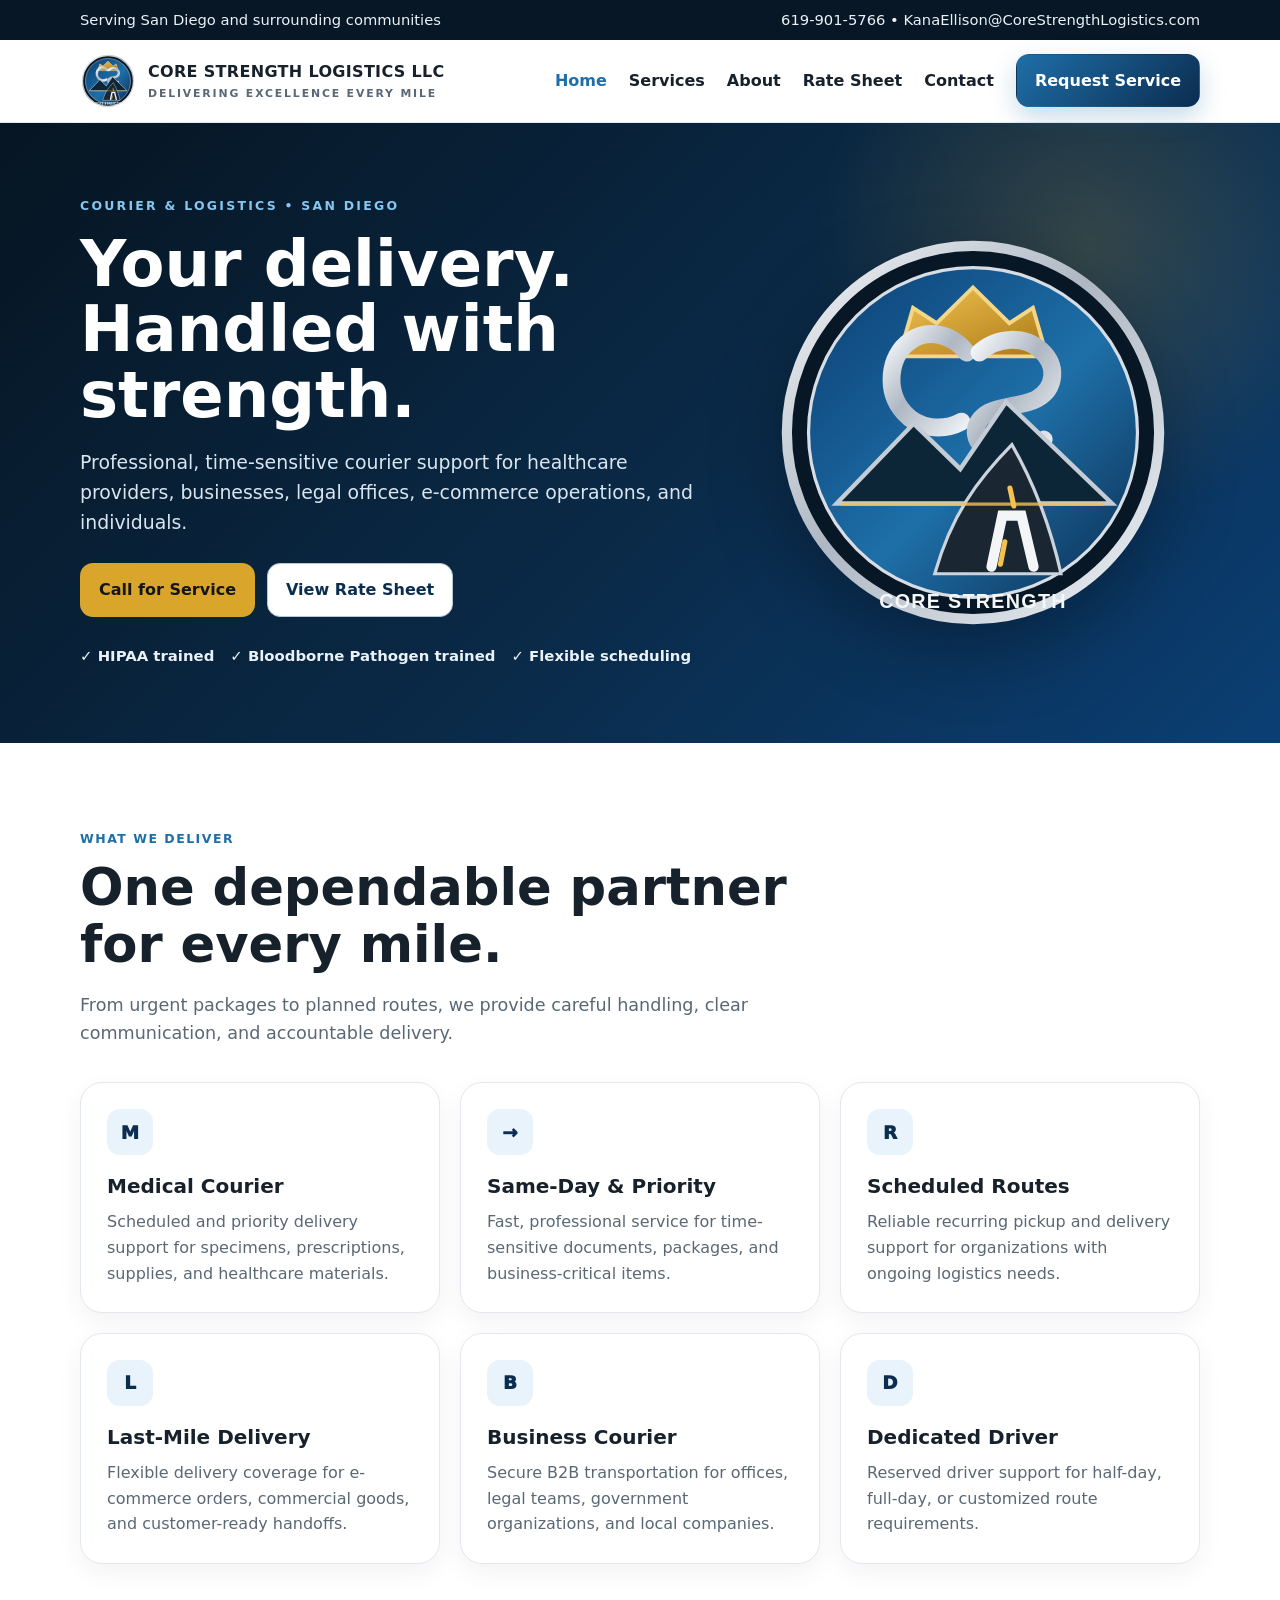
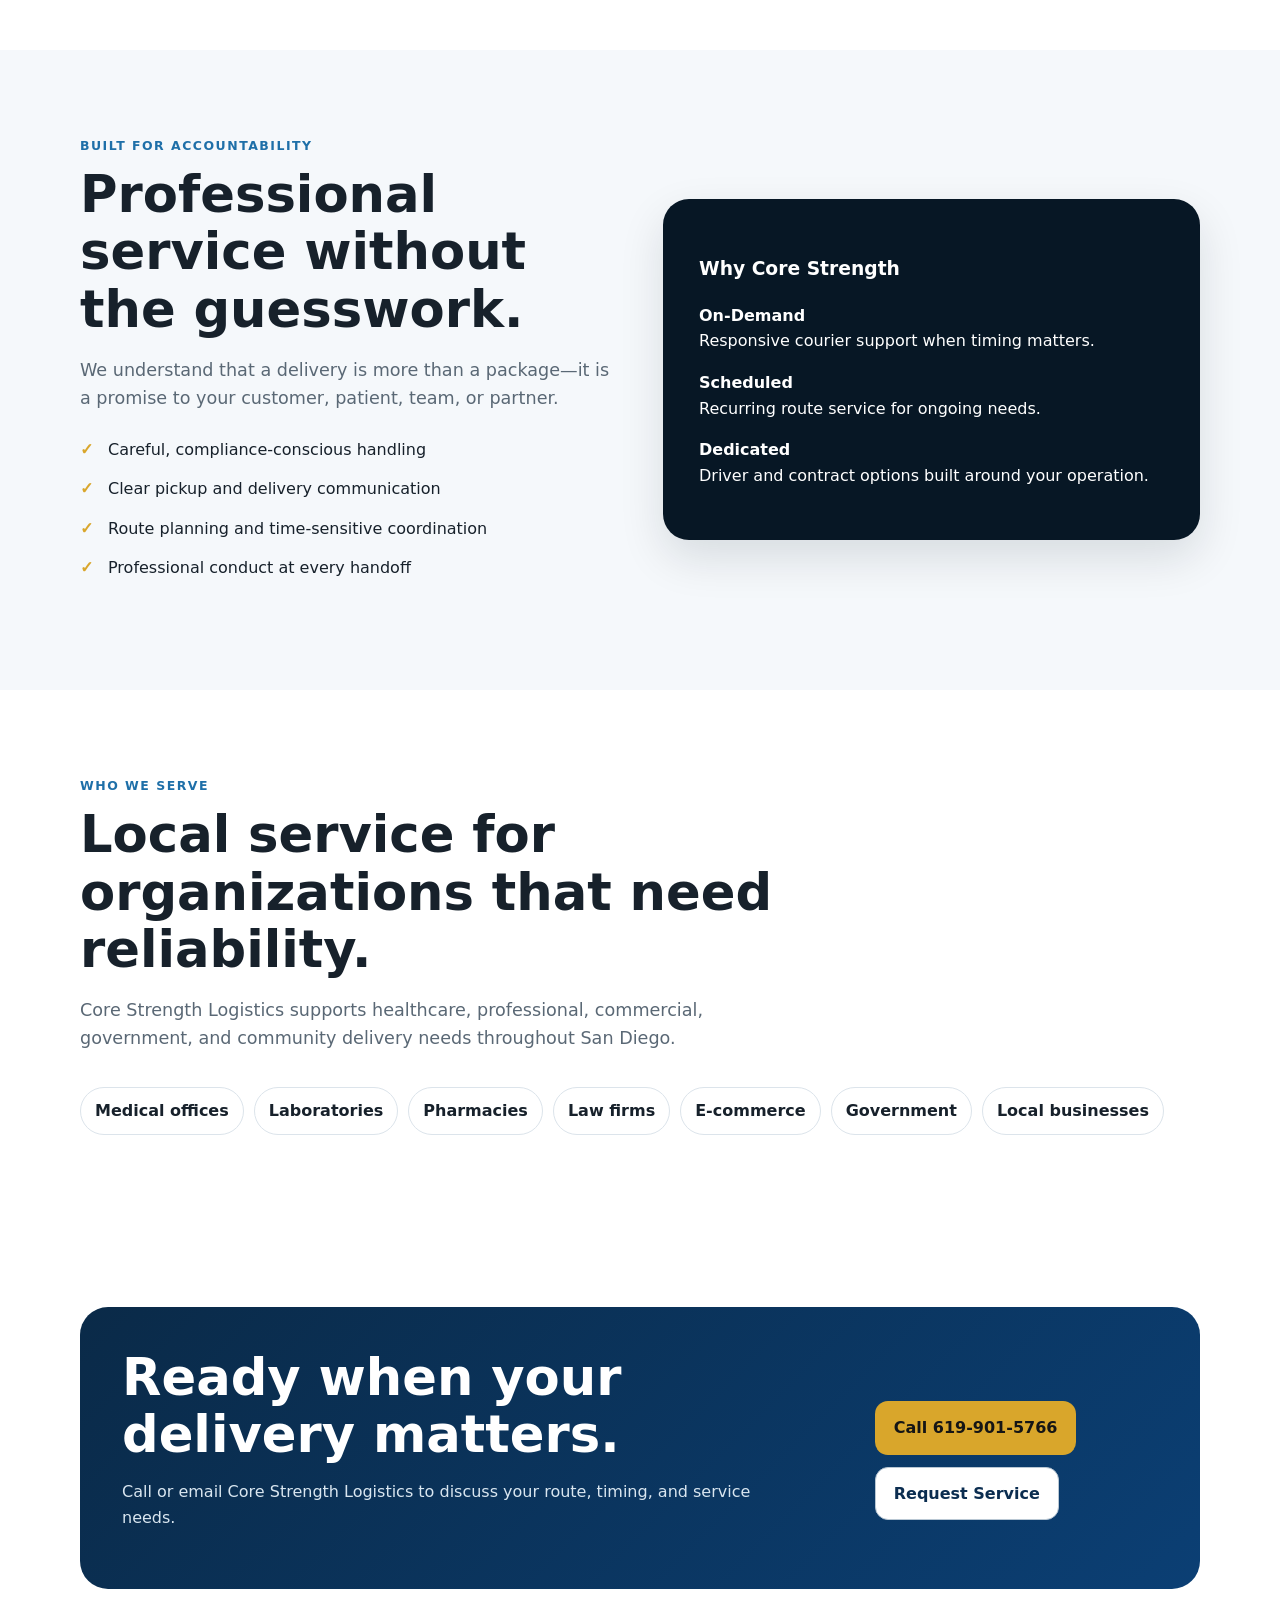
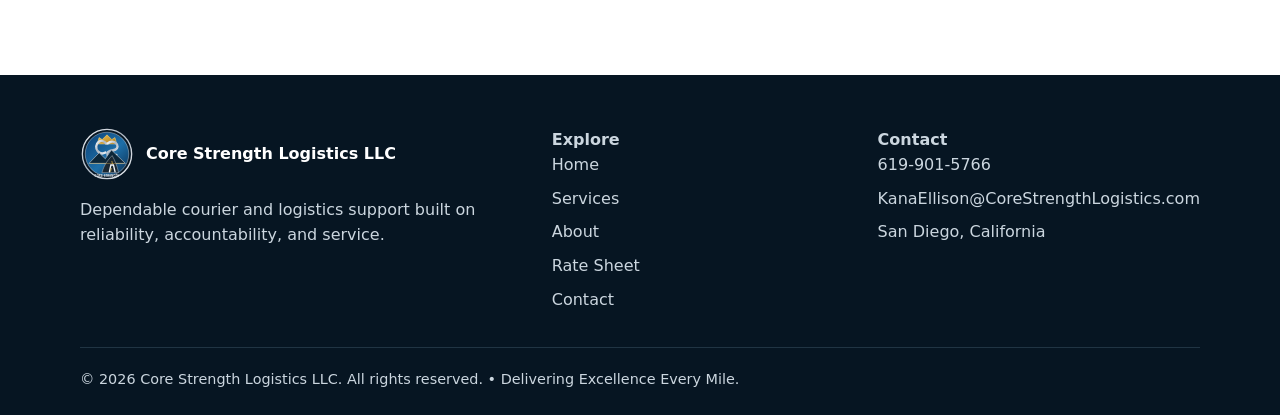
==== index.html @ 31f3b854 "Update paths for logo and stylesheet in index.html" ====
<!doctype html>
<html lang="en">
<head>
<meta charset="utf-8"><meta name="viewport" content="width=device-width,initial-scale=1">
<title>Core Strength Logistics LLC | San Diego Courier & Logistics</title>
<meta name="description" content="Professional courier and logistics services in San Diego, including medical courier, same-day, scheduled routes, last-mile and dedicated driver support.">
<link rel="icon" href="logo.svg" type="image/svg+xml">
<link rel="stylesheet" href="styles.css">
</head>
<body>

<a class="skip" href="#main">Skip to content</a>
<div class="topbar"><div class="container"><span>Serving San Diego and surrounding communities</span><span><a href="tel:+16199015766">619-901-5766</a> • <a href="mailto:KanaEllison@CoreStrengthLogistics.com">KanaEllison@CoreStrengthLogistics.com</a></span></div></div>
<header class="site-header">
  <div class="container nav">
    <a class="brand" href="index.html" aria-label="Core Strength Logistics home"><img src="logo.svg" alt=""><span>CORE STRENGTH LOGISTICS LLC<small>DELIVERING EXCELLENCE EVERY MILE</small></span></a>
    <button class="menu" aria-label="Toggle navigation" aria-expanded="false">☰</button>
    <nav class="navlinks" aria-label="Primary"><a href="index.html" aria-current="page">Home</a>
<a href="services.html" >Services</a>
<a href="about.html" >About</a>
<a href="rates.html" >Rate Sheet</a>
<a href="contact.html" >Contact</a><a class="btn btn-primary" href="contact.html#request">Request Service</a></nav>
  </div>
</header>
<main id="main">
<section class="hero"><div class="container hero-grid">
  <div><div class="eyebrow">Courier & Logistics • San Diego</div><h1>Your delivery.<br>Handled with strength.</h1>
  <p>Professional, time-sensitive courier support for healthcare providers, businesses, legal offices, e-commerce operations, and individuals.</p>
  <div class="hero-actions"><a class="btn btn-gold" href="tel:+16199015766">Call for Service</a><a class="btn btn-outline" href="rates.html">View Rate Sheet</a></div>
  <div class="checks"><span>✓ HIPAA trained</span><span>✓ Bloodborne Pathogen trained</span><span>✓ Flexible scheduling</span></div></div>
  <div class="hero-logo"><img src="logo.svg" alt="Core Strength Logistics crowned CS mountain and highway emblem"></div>
</div></section>
<section class="section"><div class="container"><div class="section-head"><div class="kicker">What we deliver</div><h2>One dependable partner for every mile.</h2><p class="lead">From urgent packages to planned routes, we provide careful handling, clear communication, and accountable delivery.</p></div>
<div class="grid-3">
  <article class="card"><div class="icon">M</div><h3>Medical Courier</h3><p>Scheduled and priority delivery support for specimens, prescriptions, supplies, and healthcare materials.</p></article>
  <article class="card"><div class="icon">→</div><h3>Same-Day & Priority</h3><p>Fast, professional service for time-sensitive documents, packages, and business-critical items.</p></article>
  <article class="card"><div class="icon">R</div><h3>Scheduled Routes</h3><p>Reliable recurring pickup and delivery support for organizations with ongoing logistics needs.</p></article>
  <article class="card"><div class="icon">L</div><h3>Last-Mile Delivery</h3><p>Flexible delivery coverage for e-commerce orders, commercial goods, and customer-ready handoffs.</p></article>
  <article class="card"><div class="icon">B</div><h3>Business Courier</h3><p>Secure B2B transportation for offices, legal teams, government organizations, and local companies.</p></article>
  <article class="card"><div class="icon">D</div><h3>Dedicated Driver</h3><p>Reserved driver support for half-day, full-day, or customized route requirements.</p></article>
</div></div></section>
<section class="section alt"><div class="container two-col">
  <div><div class="kicker">Built for accountability</div><h2>Professional service without the guesswork.</h2><p class="lead">We understand that a delivery is more than a package—it is a promise to your customer, patient, team, or partner.</p>
  <ul class="list-check"><li>Careful, compliance-conscious handling</li><li>Clear pickup and delivery communication</li><li>Route planning and time-sensitive coordination</li><li>Professional conduct at every handoff</li></ul></div>
  <div class="panel"><h3>Why Core Strength</h3><p><strong>On-Demand</strong><br>Responsive courier support when timing matters.</p><p><strong>Scheduled</strong><br>Recurring route service for ongoing needs.</p><p><strong>Dedicated</strong><br>Driver and contract options built around your operation.</p></div>
</div></section>
<section class="section"><div class="container"><div class="section-head"><div class="kicker">Who we serve</div><h2>Local service for organizations that need reliability.</h2><p class="lead">Core Strength Logistics supports healthcare, professional, commercial, government, and community delivery needs throughout San Diego.</p></div>
<div class="pills"><span class="pill">Medical offices</span><span class="pill">Laboratories</span><span class="pill">Pharmacies</span><span class="pill">Law firms</span><span class="pill">E-commerce</span><span class="pill">Government</span><span class="pill">Local businesses</span></div></div></section>
<section class="section"><div class="container"><div class="cta"><div><h2>Ready when your delivery matters.</h2><p>Call or email Core Strength Logistics to discuss your route, timing, and service needs.</p></div><div class="cta-actions"><a class="btn btn-gold" href="tel:+16199015766">Call 619-901-5766</a><a class="btn btn-outline" href="contact.html#request">Request Service</a></div></div></div></section>
</main>

<footer>
  <div class="container">
    <div class="footer-grid">
      <div><div class="footer-brand"><img src="logo.svg" alt=""><span>Core Strength Logistics LLC</span></div><p>Dependable courier and logistics support built on reliability, accountability, and service.</p></div>
      <div><strong>Explore</strong><div class="footer-links"><a href="index.html">Home</a><a href="services.html">Services</a><a href="about.html">About</a><a href="rates.html">Rate Sheet</a><a href="contact.html">Contact</a></div></div>
      <div><strong>Contact</strong><div class="footer-links"><a href="tel:+16199015766">619-901-5766</a><a href="mailto:KanaEllison@CoreStrengthLogistics.com">KanaEllison@CoreStrengthLogistics.com</a><span>San Diego, California</span></div></div>
    </div>
    <div class="copyright">© 2026 Core Strength Logistics LLC. All rights reserved. • Delivering Excellence Every Mile.</div>
  </div>
</footer>
<script src="script.js"></script>

</body></html>
---- styles.css ----
:root{
  --navy:#071725;--navy2:#0b2d50;--blue:#1e6fa8;--sky:#e8f3fb;--gold:#d9a62b;
  --silver:#cbd3dc;--ink:#17212b;--muted:#5a6875;--white:#fff;--soft:#f5f8fb;
  --shadow:0 18px 45px rgba(7,23,37,.12);--radius:22px;
}
*{box-sizing:border-box}html{scroll-behavior:smooth}
body{margin:0;font-family:Inter,ui-sans-serif,system-ui,-apple-system,BlinkMacSystemFont,"Segoe UI",sans-serif;color:var(--ink);background:#fff;line-height:1.6}
a{color:inherit;text-decoration:none}.container{width:min(1120px,calc(100% - 36px));margin:auto}
.skip{position:absolute;left:-999px;top:0;background:#fff;padding:10px;z-index:99}.skip:focus{left:10px}
.topbar{background:var(--navy);color:#eaf1f7;font-size:.92rem}.topbar .container{display:flex;justify-content:space-between;gap:16px;padding:8px 0;flex-wrap:wrap}
.site-header{position:sticky;top:0;z-index:50;background:rgba(255,255,255,.96);backdrop-filter:blur(10px);border-bottom:1px solid #e5eaf0}
.nav{min-height:82px;display:flex;align-items:center;justify-content:space-between;gap:20px}
.brand{display:flex;align-items:center;gap:12px;font-weight:900;letter-spacing:.02em}.brand img{width:56px;height:56px}.brand span small{display:block;font-size:.68rem;color:var(--muted);font-weight:800;letter-spacing:.17em}
.navlinks{display:flex;gap:22px;align-items:center;font-weight:750}.navlinks a:hover,.navlinks a[aria-current="page"]{color:var(--blue)}
.menu{display:none;border:1px solid #d9e1e8;background:#fff;border-radius:10px;padding:8px 11px;font-size:1.25rem}
.btn{display:inline-flex;align-items:center;justify-content:center;gap:8px;padding:13px 18px;border-radius:13px;font-weight:850;border:1px solid transparent;transition:.2s transform,.2s box-shadow;cursor:pointer}
.btn:hover{transform:translateY(-1px)}.btn-primary{background:linear-gradient(135deg,var(--blue),var(--navy2));color:#fff;box-shadow:0 10px 25px rgba(30,111,168,.25)}
.btn-outline{border-color:#b9c7d3;background:#fff;color:var(--navy2)}.btn-gold{background:var(--gold);color:#151515}
.hero{background:
 radial-gradient(circle at 85% 20%,rgba(217,166,43,.20),transparent 23%),
 linear-gradient(135deg,#061522 0%,#0a2a48 55%,#0b3f74 100%);color:#fff;overflow:hidden}
.hero-grid{display:grid;grid-template-columns:1.15fr .85fr;align-items:center;gap:52px;min-height:620px;padding:68px 0}
.eyebrow{font-size:.78rem;font-weight:900;letter-spacing:.18em;text-transform:uppercase;color:#85c7ef}
.hero h1,.page-hero h1{font-size:clamp(2.6rem,5vw,5rem);line-height:1.02;margin:.25em 0}.hero p{font-size:1.18rem;color:#d9e6f0;max-width:700px}
.hero-actions,.cta-actions{display:flex;gap:12px;flex-wrap:wrap;margin-top:26px}.checks{display:flex;gap:16px;flex-wrap:wrap;margin-top:28px;color:#eaf2f7;font-weight:750;font-size:.93rem}
.hero-logo{display:flex;justify-content:center}.hero-logo img{width:min(430px,90%);filter:drop-shadow(0 24px 35px rgba(0,0,0,.3))}
.section{padding:86px 0}.section.alt{background:var(--soft)}.section-head{max-width:730px;margin-bottom:35px}.section h2{font-size:clamp(2rem,4vw,3.25rem);line-height:1.12;margin:.2em 0}.lead{font-size:1.1rem;color:var(--muted)}
.grid-3{display:grid;grid-template-columns:repeat(3,1fr);gap:20px}.card{border:1px solid #e2e8ee;border-radius:var(--radius);padding:26px;background:#fff;box-shadow:0 9px 26px rgba(7,23,37,.05)}
.icon{width:46px;height:46px;border-radius:13px;display:grid;place-items:center;background:var(--sky);color:var(--navy2);font-weight:950;font-size:1.15rem}
.card h3{margin:15px 0 7px;font-size:1.25rem}.card p{margin:0;color:var(--muted)}
.two-col{display:grid;grid-template-columns:1fr 1fr;gap:46px;align-items:center}.panel{background:var(--navy);color:#fff;padding:36px;border-radius:26px;box-shadow:var(--shadow)}.panel ul{padding-left:20px}.panel li{margin:10px 0}
.pills{display:flex;flex-wrap:wrap;gap:10px}.pill{padding:10px 14px;border:1px solid #dce4eb;border-radius:999px;background:#fff;font-weight:750}
.cta{background:linear-gradient(135deg,#0a2a48,#0b3f74);color:#fff;border-radius:28px;padding:42px;display:flex;align-items:center;justify-content:space-between;gap:30px}.cta h2{margin:0}.cta p{color:#d9e6f0;max-width:650px}
.page-hero{background:linear-gradient(135deg,#071725,#0b3f74);color:#fff;padding:80px 0}.page-hero p{color:#d9e6f0;max-width:760px;font-size:1.12rem}
.price-table{width:100%;border-collapse:collapse;background:#fff;border-radius:18px;overflow:hidden;box-shadow:var(--shadow)}.price-table th,.price-table td{padding:16px 18px;border-bottom:1px solid #e6ebf0;text-align:left}.price-table th{background:var(--navy);color:#fff}.price-table tr:last-child td{border-bottom:0}.rate-section{margin:0 0 34px}.rate-section h2{font-size:1.55rem}
.notice{padding:18px 20px;background:#fff7df;border:1px solid #eed48d;border-radius:14px;color:#6a5111}
.contact-grid{display:grid;grid-template-columns:.8fr 1.2fr;gap:30px}.contact-box{background:var(--navy);color:#fff;border-radius:24px;padding:32px}.contact-box a{color:#fff;text-decoration:underline}
.form{background:#fff;border:1px solid #e1e7ed;border-radius:24px;padding:30px;box-shadow:var(--shadow)}label{font-weight:800;display:block;margin:0 0 6px}.field{margin-bottom:16px}input,select,textarea{width:100%;padding:13px 14px;border:1px solid #cdd7e1;border-radius:11px;font:inherit}textarea{min-height:130px;resize:vertical}.form small{color:var(--muted)}
footer{background:#061522;color:#cbd6df;padding:52px 0 24px}.footer-grid{display:grid;grid-template-columns:1.2fr .8fr .8fr;gap:34px}.footer-brand{display:flex;gap:12px;align-items:center;color:#fff;font-weight:900}.footer-brand img{width:54px}.footer-links{display:grid;gap:8px}.footer-links a:hover{color:#fff}.copyright{border-top:1px solid #203443;margin-top:35px;padding-top:20px;font-size:.9rem}
.kicker{color:var(--blue);font-weight:900;letter-spacing:.12em;text-transform:uppercase;font-size:.78rem}
.list-check{list-style:none;padding:0}.list-check li{padding:7px 0 7px 28px;position:relative}.list-check li:before{content:"✓";position:absolute;left:0;color:var(--gold);font-weight:950}
.badge-row{display:flex;gap:12px;flex-wrap:wrap;margin-top:20px}.badge{background:#eef5fa;border:1px solid #d8e5ef;padding:10px 13px;border-radius:12px;font-weight:800;color:var(--navy2)}
@media(max-width:860px){
  .hero-grid,.two-col,.contact-grid{grid-template-columns:1fr}.hero-grid{padding:54px 0;min-height:auto}.hero-logo{order:-1}.hero-logo img{width:260px}.grid-3{grid-template-columns:1fr 1fr}
  .menu{display:block}.navlinks{display:none;position:absolute;top:82px;left:0;right:0;background:#fff;padding:18px;box-shadow:0 16px 30px rgba(0,0,0,.1);flex-direction:column;align-items:stretch}.navlinks.open{display:flex}.navlinks .btn{width:100%}
  .cta{align-items:flex-start;flex-direction:column}.footer-grid{grid-template-columns:1fr 1fr}
}
@media(max-width:580px){.grid-3,.footer-grid{grid-template-columns:1fr}.topbar .container{display:block}.topbar .container span{display:block;margin:3px 0}.brand span{font-size:.88rem}.section{padding:65px 0}.page-hero{padding:58px 0}.price-table{font-size:.92rem}.price-table th,.price-table td{padding:12px 11px}}
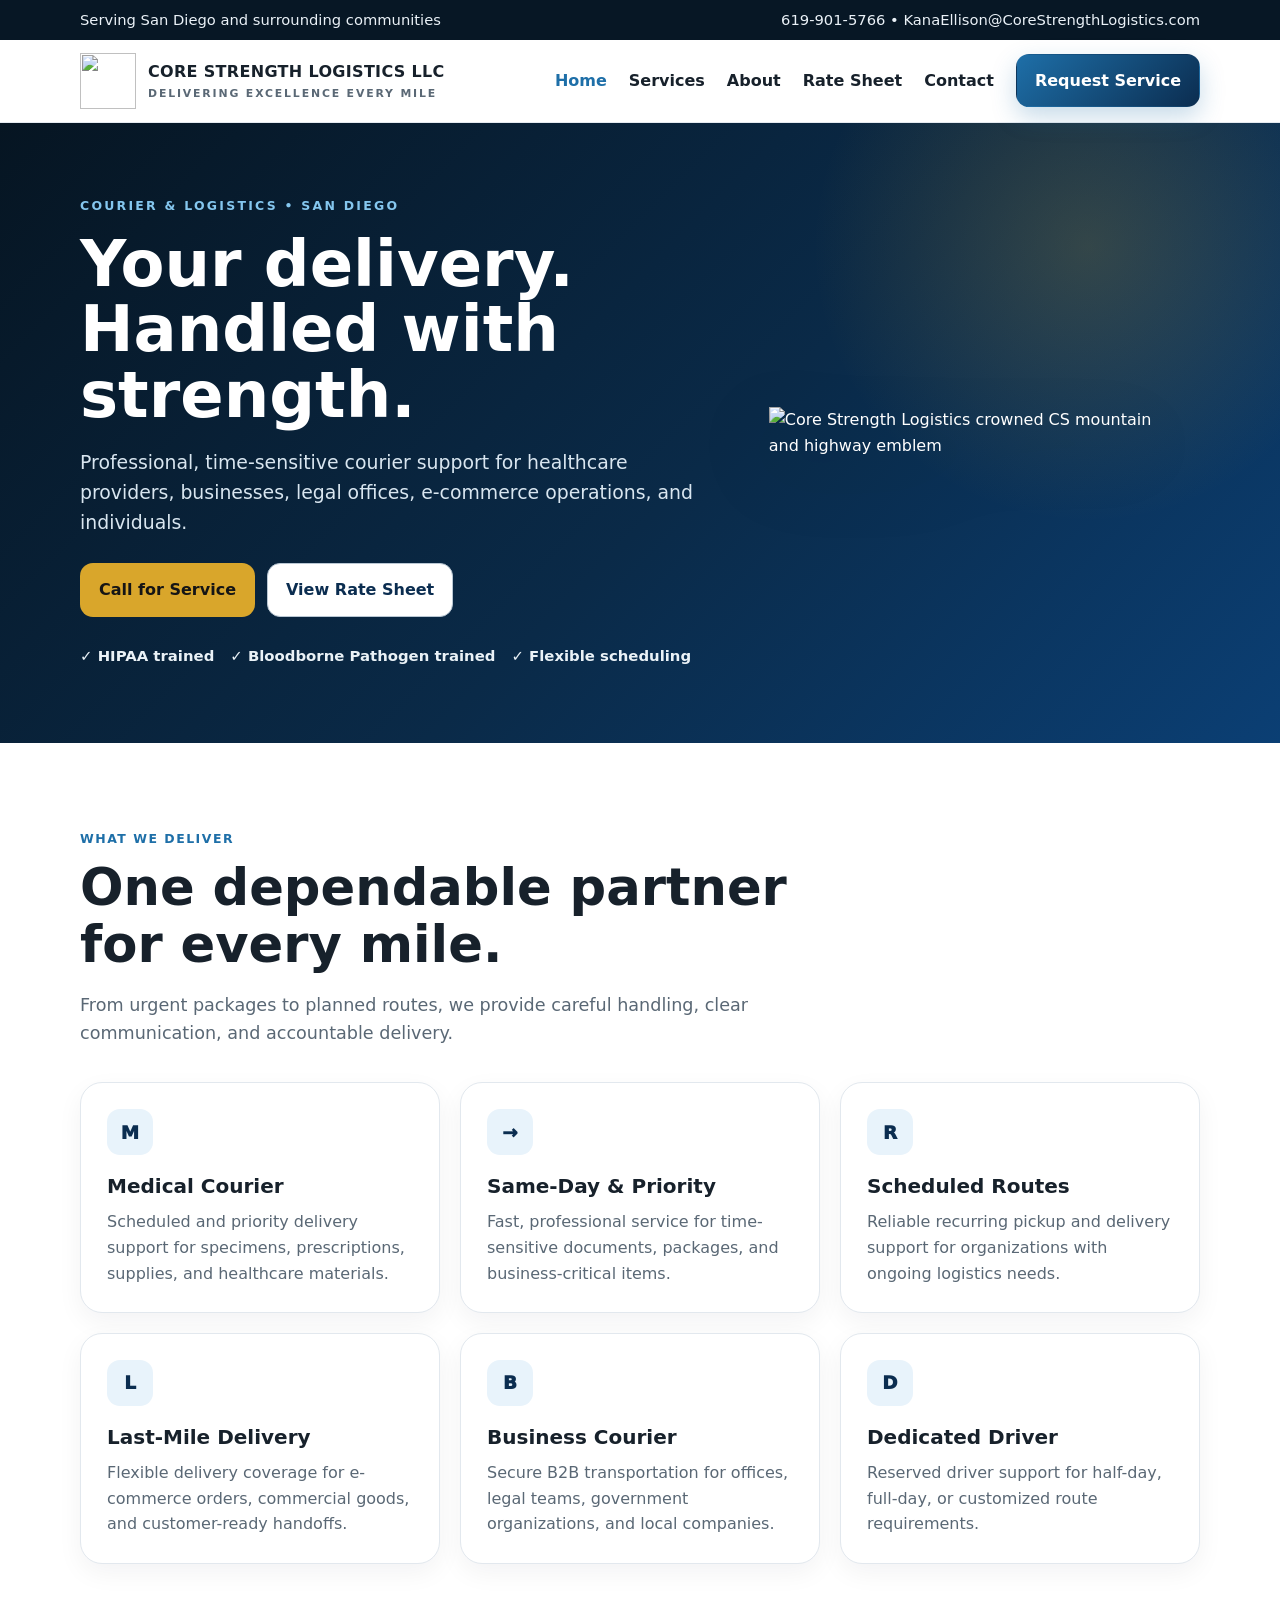
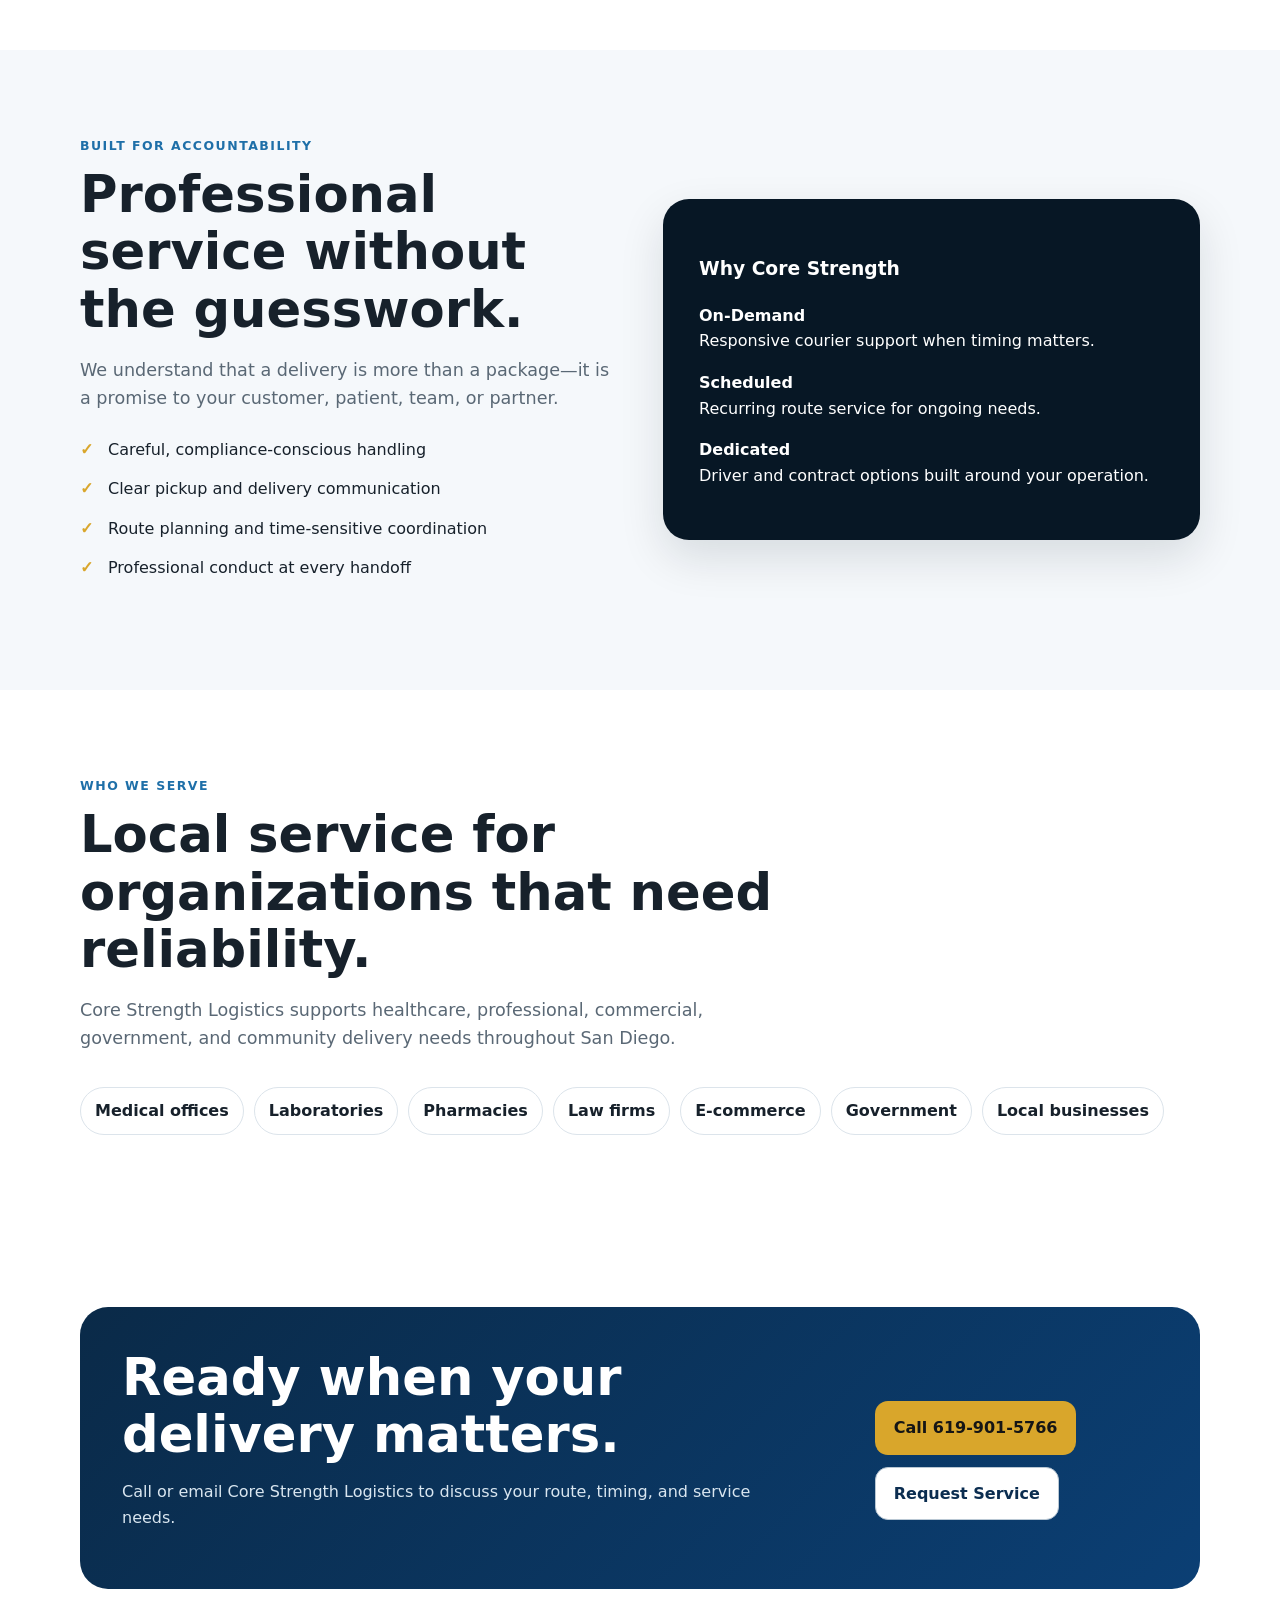
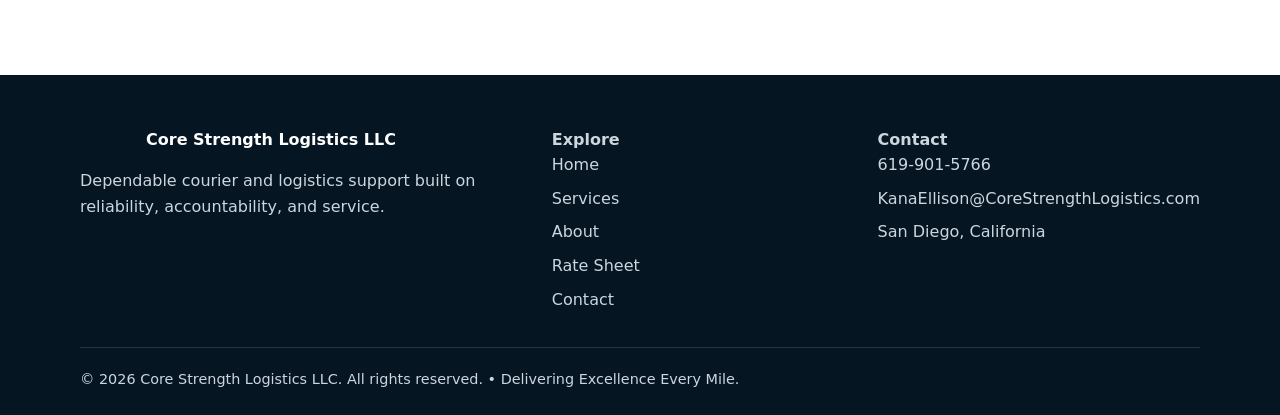
==== commit 34303a73: "Replace logo.svg with logo.png in HTML" ====
--- a/index.html
+++ b/index.html
@@ -4,7 +4,7 @@
 <meta charset="utf-8"><meta name="viewport" content="width=device-width,initial-scale=1">
 <title>Core Strength Logistics LLC | San Diego Courier & Logistics</title>
 <meta name="description" content="Professional courier and logistics services in San Diego, including medical courier, same-day, scheduled routes, last-mile and dedicated driver support.">
-<link rel="icon" href="logo.svg" type="image/svg+xml">
+<link rel="icon" href="logo.png" type="image/svg+xml">
 <link rel="stylesheet" href="styles.css">
 </head>
 <body>
@@ -13,7 +13,7 @@
 <div class="topbar"><div class="container"><span>Serving San Diego and surrounding communities</span><span><a href="tel:+16199015766">619-901-5766</a> • <a href="mailto:KanaEllison@CoreStrengthLogistics.com">KanaEllison@CoreStrengthLogistics.com</a></span></div></div>
 <header class="site-header">
   <div class="container nav">
-    <a class="brand" href="index.html" aria-label="Core Strength Logistics home"><img src="logo.svg" alt=""><span>CORE STRENGTH LOGISTICS LLC<small>DELIVERING EXCELLENCE EVERY MILE</small></span></a>
+    <a class="brand" href="index.html" aria-label="Core Strength Logistics home"><img src="logo.png" alt=""><span>CORE STRENGTH LOGISTICS LLC<small>DELIVERING EXCELLENCE EVERY MILE</small></span></a>
     <button class="menu" aria-label="Toggle navigation" aria-expanded="false">☰</button>
     <nav class="navlinks" aria-label="Primary"><a href="index.html" aria-current="page">Home</a>
 <a href="services.html" >Services</a>
@@ -28,7 +28,7 @@
   <p>Professional, time-sensitive courier support for healthcare providers, businesses, legal offices, e-commerce operations, and individuals.</p>
   <div class="hero-actions"><a class="btn btn-gold" href="tel:+16199015766">Call for Service</a><a class="btn btn-outline" href="rates.html">View Rate Sheet</a></div>
   <div class="checks"><span>✓ HIPAA trained</span><span>✓ Bloodborne Pathogen trained</span><span>✓ Flexible scheduling</span></div></div>
-  <div class="hero-logo"><img src="logo.svg" alt="Core Strength Logistics crowned CS mountain and highway emblem"></div>
+  <div class="hero-logo"><img src="logo.png" alt="Core Strength Logistics crowned CS mountain and highway emblem"></div>
 </div></section>
 <section class="section"><div class="container"><div class="section-head"><div class="kicker">What we deliver</div><h2>One dependable partner for every mile.</h2><p class="lead">From urgent packages to planned routes, we provide careful handling, clear communication, and accountable delivery.</p></div>
 <div class="grid-3">
@@ -52,7 +52,7 @@
 <footer>
   <div class="container">
     <div class="footer-grid">
-      <div><div class="footer-brand"><img src="logo.svg" alt=""><span>Core Strength Logistics LLC</span></div><p>Dependable courier and logistics support built on reliability, accountability, and service.</p></div>
+      <div><div class="footer-brand"><img src="logo.png" alt=""><span>Core Strength Logistics LLC</span></div><p>Dependable courier and logistics support built on reliability, accountability, and service.</p></div>
       <div><strong>Explore</strong><div class="footer-links"><a href="index.html">Home</a><a href="services.html">Services</a><a href="about.html">About</a><a href="rates.html">Rate Sheet</a><a href="contact.html">Contact</a></div></div>
       <div><strong>Contact</strong><div class="footer-links"><a href="tel:+16199015766">619-901-5766</a><a href="mailto:KanaEllison@CoreStrengthLogistics.com">KanaEllison@CoreStrengthLogistics.com</a><span>San Diego, California</span></div></div>
     </div>
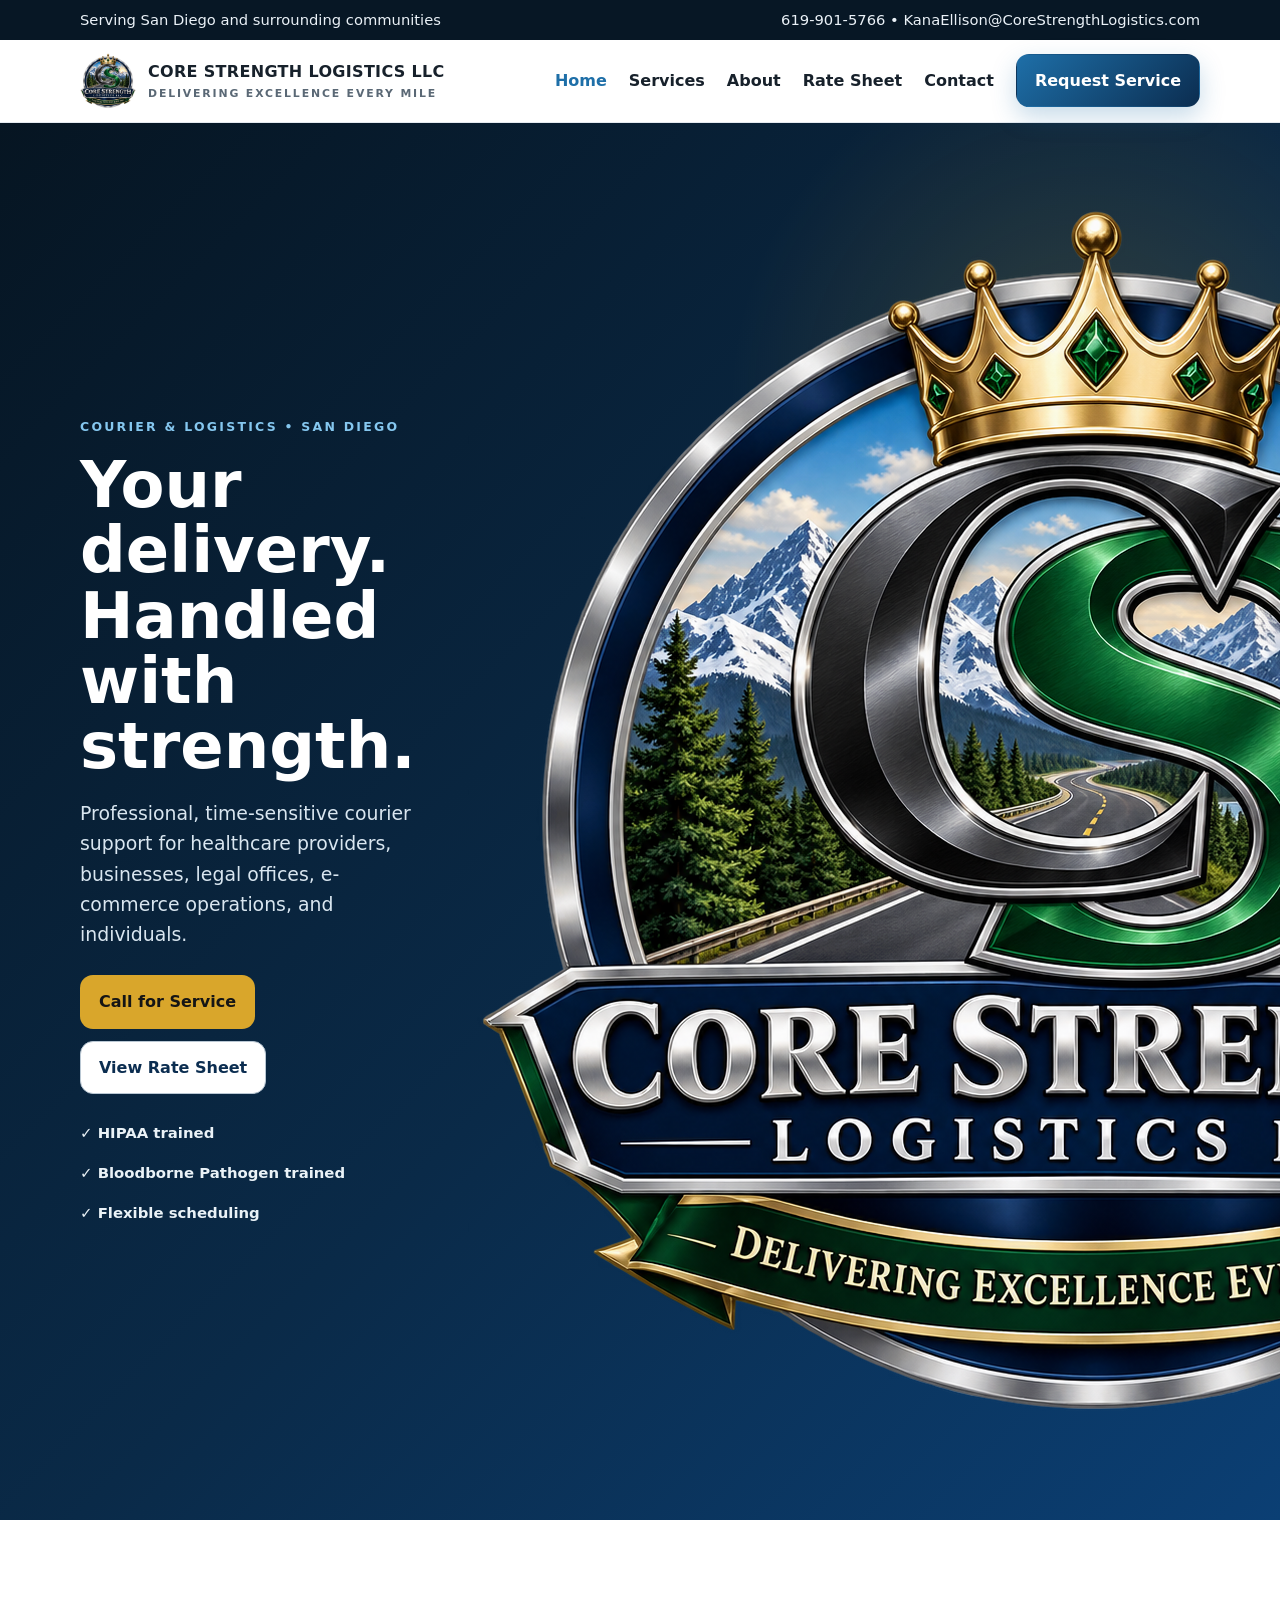
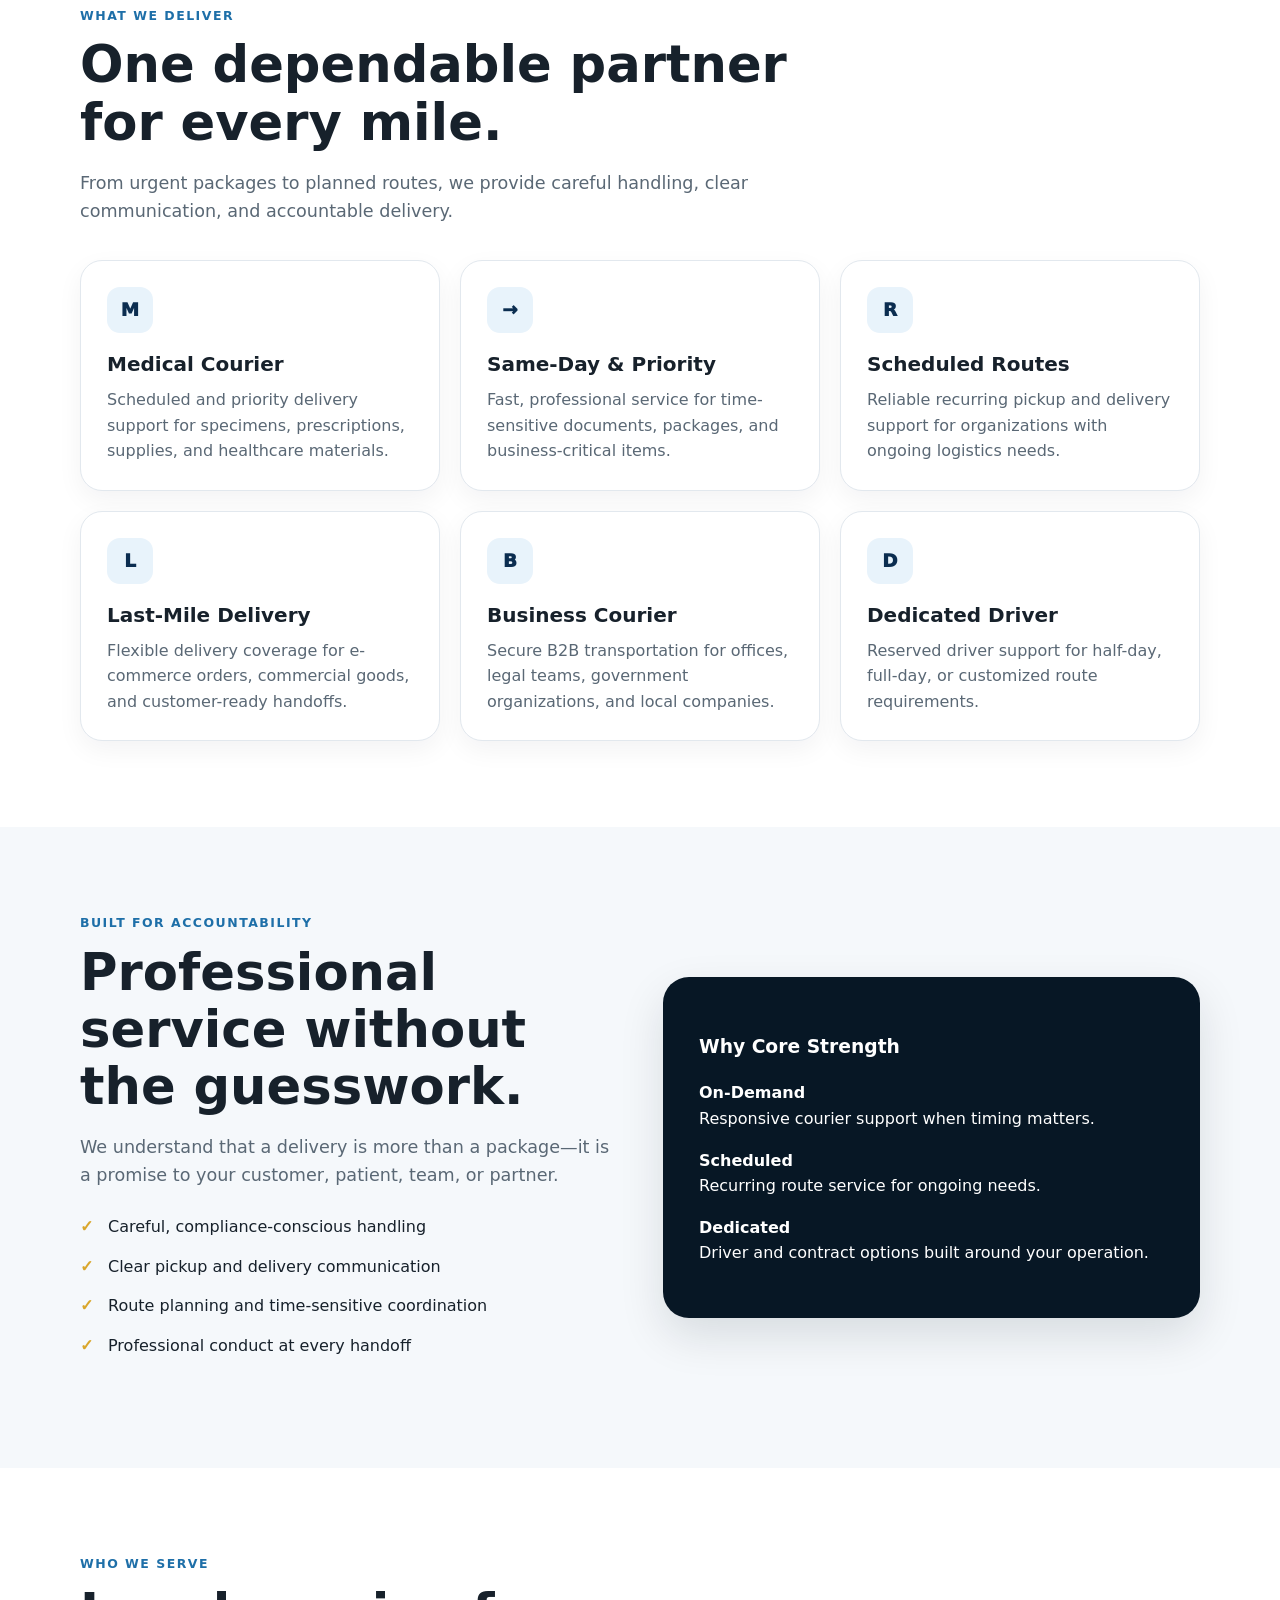
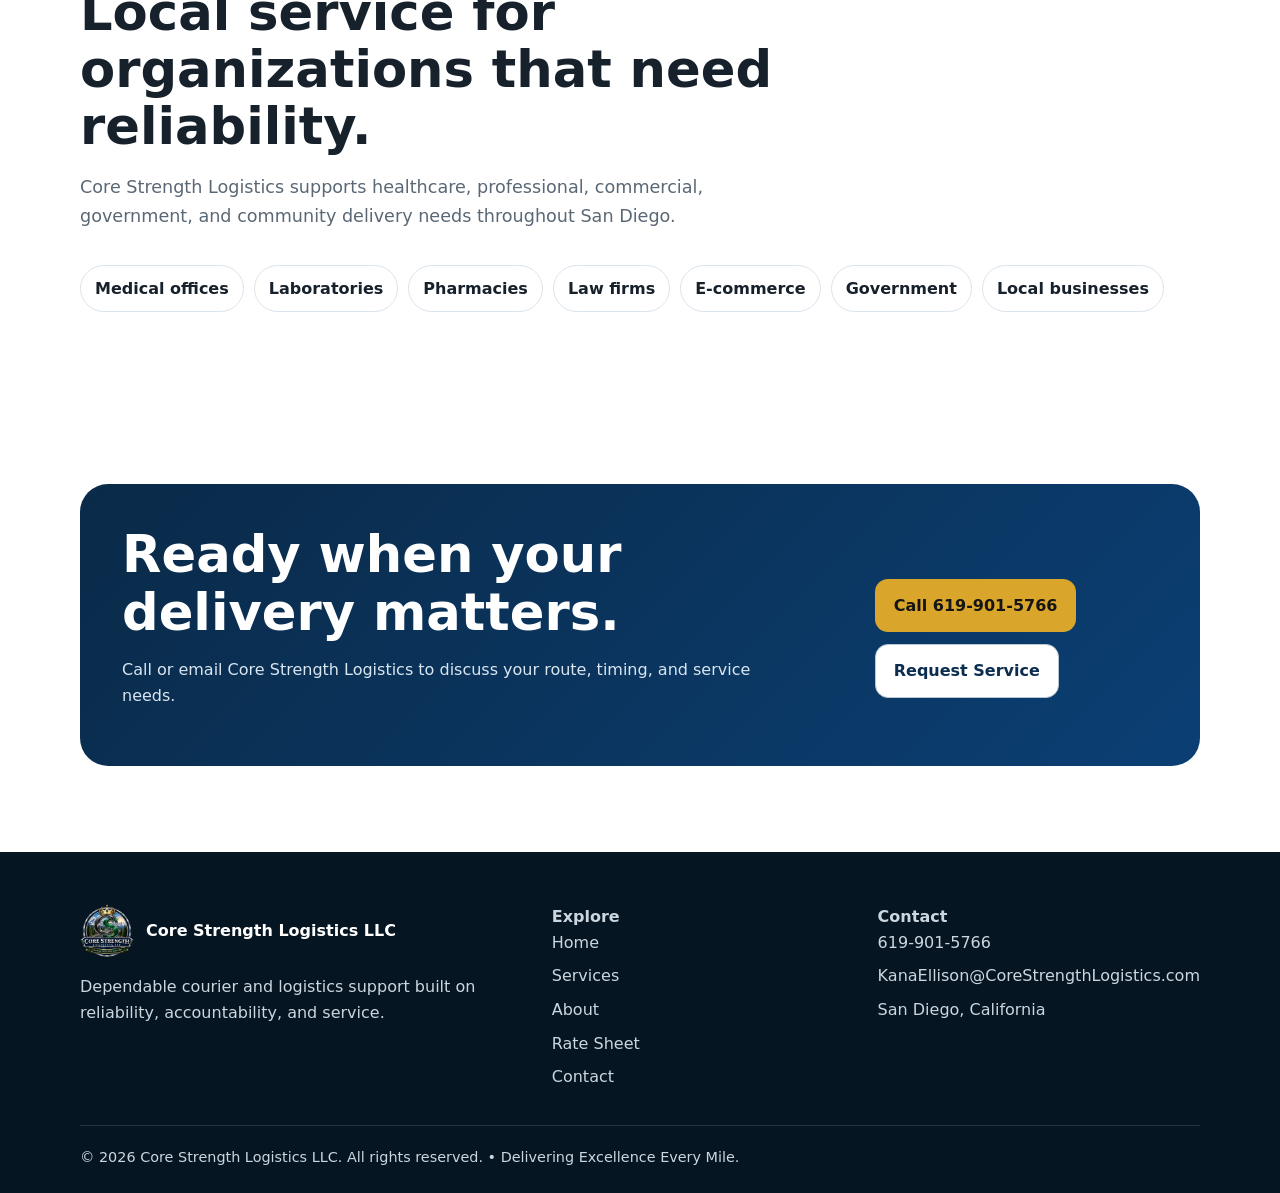
==== commit 1d262d60: "Update paths for logo and stylesheet assets" ====
--- a/index.html
+++ b/index.html
@@ -4,8 +4,8 @@
 <meta charset="utf-8"><meta name="viewport" content="width=device-width,initial-scale=1">
 <title>Core Strength Logistics LLC | San Diego Courier & Logistics</title>
 <meta name="description" content="Professional courier and logistics services in San Diego, including medical courier, same-day, scheduled routes, last-mile and dedicated driver support.">
-<link rel="icon" href="logo.png" type="image/svg+xml">
-<link rel="stylesheet" href="styles.css">
+<link rel="icon" href="assets/logo.png" type="image/svg+xml">
+<link rel="stylesheet" href="assets/styles.css">
 </head>
 <body>
 
@@ -13,7 +13,7 @@
 <div class="topbar"><div class="container"><span>Serving San Diego and surrounding communities</span><span><a href="tel:+16199015766">619-901-5766</a> • <a href="mailto:KanaEllison@CoreStrengthLogistics.com">KanaEllison@CoreStrengthLogistics.com</a></span></div></div>
 <header class="site-header">
   <div class="container nav">
-    <a class="brand" href="index.html" aria-label="Core Strength Logistics home"><img src="logo.png" alt=""><span>CORE STRENGTH LOGISTICS LLC<small>DELIVERING EXCELLENCE EVERY MILE</small></span></a>
+    <a class="brand" href="index.html" aria-label="Core Strength Logistics home"><img src="assets/logo.png" alt=""><span>CORE STRENGTH LOGISTICS LLC<small>DELIVERING EXCELLENCE EVERY MILE</small></span></a>
     <button class="menu" aria-label="Toggle navigation" aria-expanded="false">☰</button>
     <nav class="navlinks" aria-label="Primary"><a href="index.html" aria-current="page">Home</a>
 <a href="services.html" >Services</a>
@@ -28,7 +28,7 @@
   <p>Professional, time-sensitive courier support for healthcare providers, businesses, legal offices, e-commerce operations, and individuals.</p>
   <div class="hero-actions"><a class="btn btn-gold" href="tel:+16199015766">Call for Service</a><a class="btn btn-outline" href="rates.html">View Rate Sheet</a></div>
   <div class="checks"><span>✓ HIPAA trained</span><span>✓ Bloodborne Pathogen trained</span><span>✓ Flexible scheduling</span></div></div>
-  <div class="hero-logo"><img src="logo.png" alt="Core Strength Logistics crowned CS mountain and highway emblem"></div>
+  <div class="hero-assets/logo"><img src="assets/logo.png" alt="Core Strength Logistics crowned CS mountain and highway emblem"></div>
 </div></section>
 <section class="section"><div class="container"><div class="section-head"><div class="kicker">What we deliver</div><h2>One dependable partner for every mile.</h2><p class="lead">From urgent packages to planned routes, we provide careful handling, clear communication, and accountable delivery.</p></div>
 <div class="grid-3">
@@ -52,13 +52,13 @@
 <footer>
   <div class="container">
     <div class="footer-grid">
-      <div><div class="footer-brand"><img src="logo.png" alt=""><span>Core Strength Logistics LLC</span></div><p>Dependable courier and logistics support built on reliability, accountability, and service.</p></div>
+      <div><div class="footer-brand"><img src="assets/logo.png" alt=""><span>Core Strength Logistics LLC</span></div><p>Dependable courier and logistics support built on reliability, accountability, and service.</p></div>
       <div><strong>Explore</strong><div class="footer-links"><a href="index.html">Home</a><a href="services.html">Services</a><a href="about.html">About</a><a href="rates.html">Rate Sheet</a><a href="contact.html">Contact</a></div></div>
       <div><strong>Contact</strong><div class="footer-links"><a href="tel:+16199015766">619-901-5766</a><a href="mailto:KanaEllison@CoreStrengthLogistics.com">KanaEllison@CoreStrengthLogistics.com</a><span>San Diego, California</span></div></div>
     </div>
     <div class="copyright">© 2026 Core Strength Logistics LLC. All rights reserved. • Delivering Excellence Every Mile.</div>
   </div>
 </footer>
-<script src="script.js"></script>
+<script src="assets/script.js"></script>
 
 </body></html>
--- a/assets/styles.css
+++ b/assets/styles.css
@@ -0,0 +1,48 @@
+:root{
+  --navy:#071725;--navy2:#0b2d50;--blue:#1e6fa8;--sky:#e8f3fb;--gold:#d9a62b;
+  --silver:#cbd3dc;--ink:#17212b;--muted:#5a6875;--white:#fff;--soft:#f5f8fb;
+  --shadow:0 18px 45px rgba(7,23,37,.12);--radius:22px;
+}
+*{box-sizing:border-box}html{scroll-behavior:smooth}
+body{margin:0;font-family:Inter,ui-sans-serif,system-ui,-apple-system,BlinkMacSystemFont,"Segoe UI",sans-serif;color:var(--ink);background:#fff;line-height:1.6}
+a{color:inherit;text-decoration:none}.container{width:min(1120px,calc(100% - 36px));margin:auto}
+.skip{position:absolute;left:-999px;top:0;background:#fff;padding:10px;z-index:99}.skip:focus{left:10px}
+.topbar{background:var(--navy);color:#eaf1f7;font-size:.92rem}.topbar .container{display:flex;justify-content:space-between;gap:16px;padding:8px 0;flex-wrap:wrap}
+.site-header{position:sticky;top:0;z-index:50;background:rgba(255,255,255,.96);backdrop-filter:blur(10px);border-bottom:1px solid #e5eaf0}
+.nav{min-height:82px;display:flex;align-items:center;justify-content:space-between;gap:20px}
+.brand{display:flex;align-items:center;gap:12px;font-weight:900;letter-spacing:.02em}.brand img{width:56px;height:56px}.brand span small{display:block;font-size:.68rem;color:var(--muted);font-weight:800;letter-spacing:.17em}
+.navlinks{display:flex;gap:22px;align-items:center;font-weight:750}.navlinks a:hover,.navlinks a[aria-current="page"]{color:var(--blue)}
+.menu{display:none;border:1px solid #d9e1e8;background:#fff;border-radius:10px;padding:8px 11px;font-size:1.25rem}
+.btn{display:inline-flex;align-items:center;justify-content:center;gap:8px;padding:13px 18px;border-radius:13px;font-weight:850;border:1px solid transparent;transition:.2s transform,.2s box-shadow;cursor:pointer}
+.btn:hover{transform:translateY(-1px)}.btn-primary{background:linear-gradient(135deg,var(--blue),var(--navy2));color:#fff;box-shadow:0 10px 25px rgba(30,111,168,.25)}
+.btn-outline{border-color:#b9c7d3;background:#fff;color:var(--navy2)}.btn-gold{background:var(--gold);color:#151515}
+.hero{background:
+ radial-gradient(circle at 85% 20%,rgba(217,166,43,.20),transparent 23%),
+ linear-gradient(135deg,#061522 0%,#0a2a48 55%,#0b3f74 100%);color:#fff;overflow:hidden}
+.hero-grid{display:grid;grid-template-columns:1.15fr .85fr;align-items:center;gap:52px;min-height:620px;padding:68px 0}
+.eyebrow{font-size:.78rem;font-weight:900;letter-spacing:.18em;text-transform:uppercase;color:#85c7ef}
+.hero h1,.page-hero h1{font-size:clamp(2.6rem,5vw,5rem);line-height:1.02;margin:.25em 0}.hero p{font-size:1.18rem;color:#d9e6f0;max-width:700px}
+.hero-actions,.cta-actions{display:flex;gap:12px;flex-wrap:wrap;margin-top:26px}.checks{display:flex;gap:16px;flex-wrap:wrap;margin-top:28px;color:#eaf2f7;font-weight:750;font-size:.93rem}
+.hero-logo{display:flex;justify-content:center}.hero-logo img{width:min(430px,90%);filter:drop-shadow(0 24px 35px rgba(0,0,0,.3))}
+.section{padding:86px 0}.section.alt{background:var(--soft)}.section-head{max-width:730px;margin-bottom:35px}.section h2{font-size:clamp(2rem,4vw,3.25rem);line-height:1.12;margin:.2em 0}.lead{font-size:1.1rem;color:var(--muted)}
+.grid-3{display:grid;grid-template-columns:repeat(3,1fr);gap:20px}.card{border:1px solid #e2e8ee;border-radius:var(--radius);padding:26px;background:#fff;box-shadow:0 9px 26px rgba(7,23,37,.05)}
+.icon{width:46px;height:46px;border-radius:13px;display:grid;place-items:center;background:var(--sky);color:var(--navy2);font-weight:950;font-size:1.15rem}
+.card h3{margin:15px 0 7px;font-size:1.25rem}.card p{margin:0;color:var(--muted)}
+.two-col{display:grid;grid-template-columns:1fr 1fr;gap:46px;align-items:center}.panel{background:var(--navy);color:#fff;padding:36px;border-radius:26px;box-shadow:var(--shadow)}.panel ul{padding-left:20px}.panel li{margin:10px 0}
+.pills{display:flex;flex-wrap:wrap;gap:10px}.pill{padding:10px 14px;border:1px solid #dce4eb;border-radius:999px;background:#fff;font-weight:750}
+.cta{background:linear-gradient(135deg,#0a2a48,#0b3f74);color:#fff;border-radius:28px;padding:42px;display:flex;align-items:center;justify-content:space-between;gap:30px}.cta h2{margin:0}.cta p{color:#d9e6f0;max-width:650px}
+.page-hero{background:linear-gradient(135deg,#071725,#0b3f74);color:#fff;padding:80px 0}.page-hero p{color:#d9e6f0;max-width:760px;font-size:1.12rem}
+.price-table{width:100%;border-collapse:collapse;background:#fff;border-radius:18px;overflow:hidden;box-shadow:var(--shadow)}.price-table th,.price-table td{padding:16px 18px;border-bottom:1px solid #e6ebf0;text-align:left}.price-table th{background:var(--navy);color:#fff}.price-table tr:last-child td{border-bottom:0}.rate-section{margin:0 0 34px}.rate-section h2{font-size:1.55rem}
+.notice{padding:18px 20px;background:#fff7df;border:1px solid #eed48d;border-radius:14px;color:#6a5111}
+.contact-grid{display:grid;grid-template-columns:.8fr 1.2fr;gap:30px}.contact-box{background:var(--navy);color:#fff;border-radius:24px;padding:32px}.contact-box a{color:#fff;text-decoration:underline}
+.form{background:#fff;border:1px solid #e1e7ed;border-radius:24px;padding:30px;box-shadow:var(--shadow)}label{font-weight:800;display:block;margin:0 0 6px}.field{margin-bottom:16px}input,select,textarea{width:100%;padding:13px 14px;border:1px solid #cdd7e1;border-radius:11px;font:inherit}textarea{min-height:130px;resize:vertical}.form small{color:var(--muted)}
+footer{background:#061522;color:#cbd6df;padding:52px 0 24px}.footer-grid{display:grid;grid-template-columns:1.2fr .8fr .8fr;gap:34px}.footer-brand{display:flex;gap:12px;align-items:center;color:#fff;font-weight:900}.footer-brand img{width:54px}.footer-links{display:grid;gap:8px}.footer-links a:hover{color:#fff}.copyright{border-top:1px solid #203443;margin-top:35px;padding-top:20px;font-size:.9rem}
+.kicker{color:var(--blue);font-weight:900;letter-spacing:.12em;text-transform:uppercase;font-size:.78rem}
+.list-check{list-style:none;padding:0}.list-check li{padding:7px 0 7px 28px;position:relative}.list-check li:before{content:"✓";position:absolute;left:0;color:var(--gold);font-weight:950}
+.badge-row{display:flex;gap:12px;flex-wrap:wrap;margin-top:20px}.badge{background:#eef5fa;border:1px solid #d8e5ef;padding:10px 13px;border-radius:12px;font-weight:800;color:var(--navy2)}
+@media(max-width:860px){
+  .hero-grid,.two-col,.contact-grid{grid-template-columns:1fr}.hero-grid{padding:54px 0;min-height:auto}.hero-logo{order:-1}.hero-logo img{width:260px}.grid-3{grid-template-columns:1fr 1fr}
+  .menu{display:block}.navlinks{display:none;position:absolute;top:82px;left:0;right:0;background:#fff;padding:18px;box-shadow:0 16px 30px rgba(0,0,0,.1);flex-direction:column;align-items:stretch}.navlinks.open{display:flex}.navlinks .btn{width:100%}
+  .cta{align-items:flex-start;flex-direction:column}.footer-grid{grid-template-columns:1fr 1fr}
+}
+@media(max-width:580px){.grid-3,.footer-grid{grid-template-columns:1fr}.topbar .container{display:block}.topbar .container span{display:block;margin:3px 0}.brand span{font-size:.88rem}.section{padding:65px 0}.page-hero{padding:58px 0}.price-table{font-size:.92rem}.price-table th,.price-table td{padding:12px 11px}}
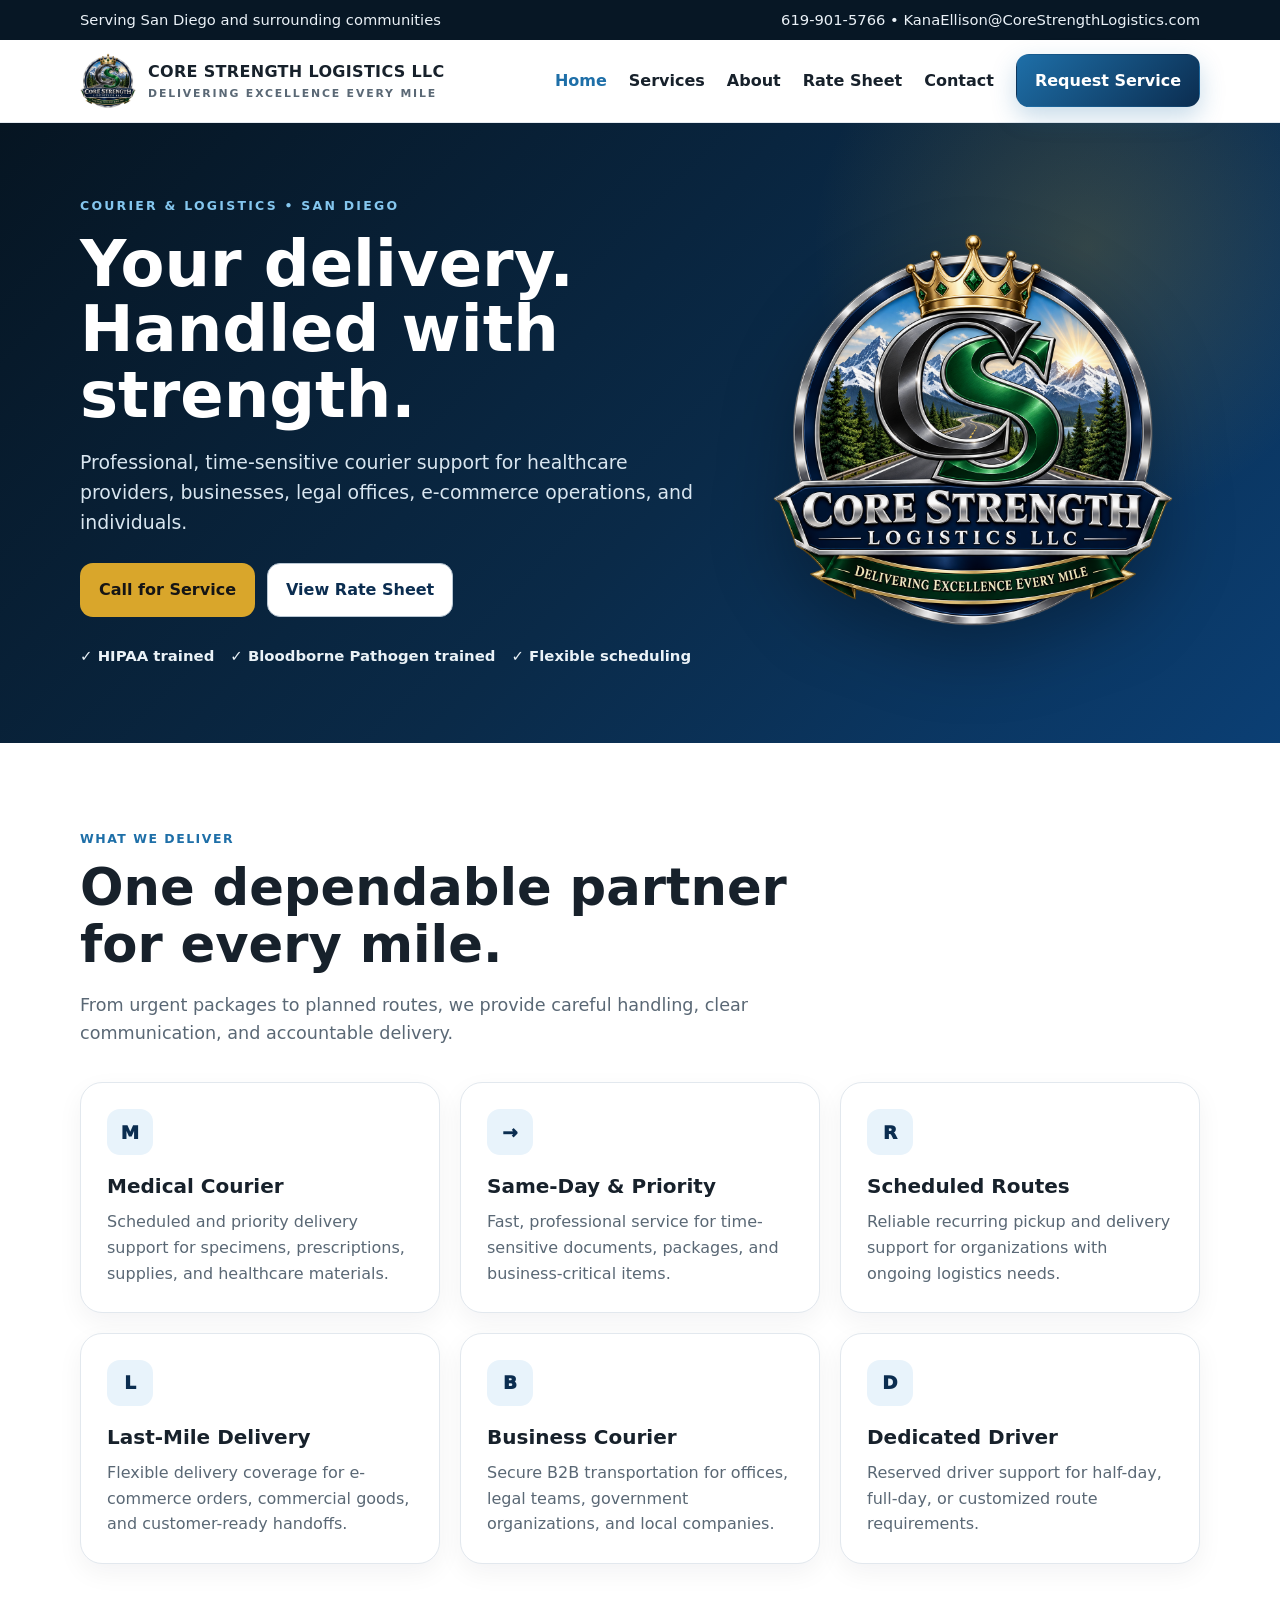
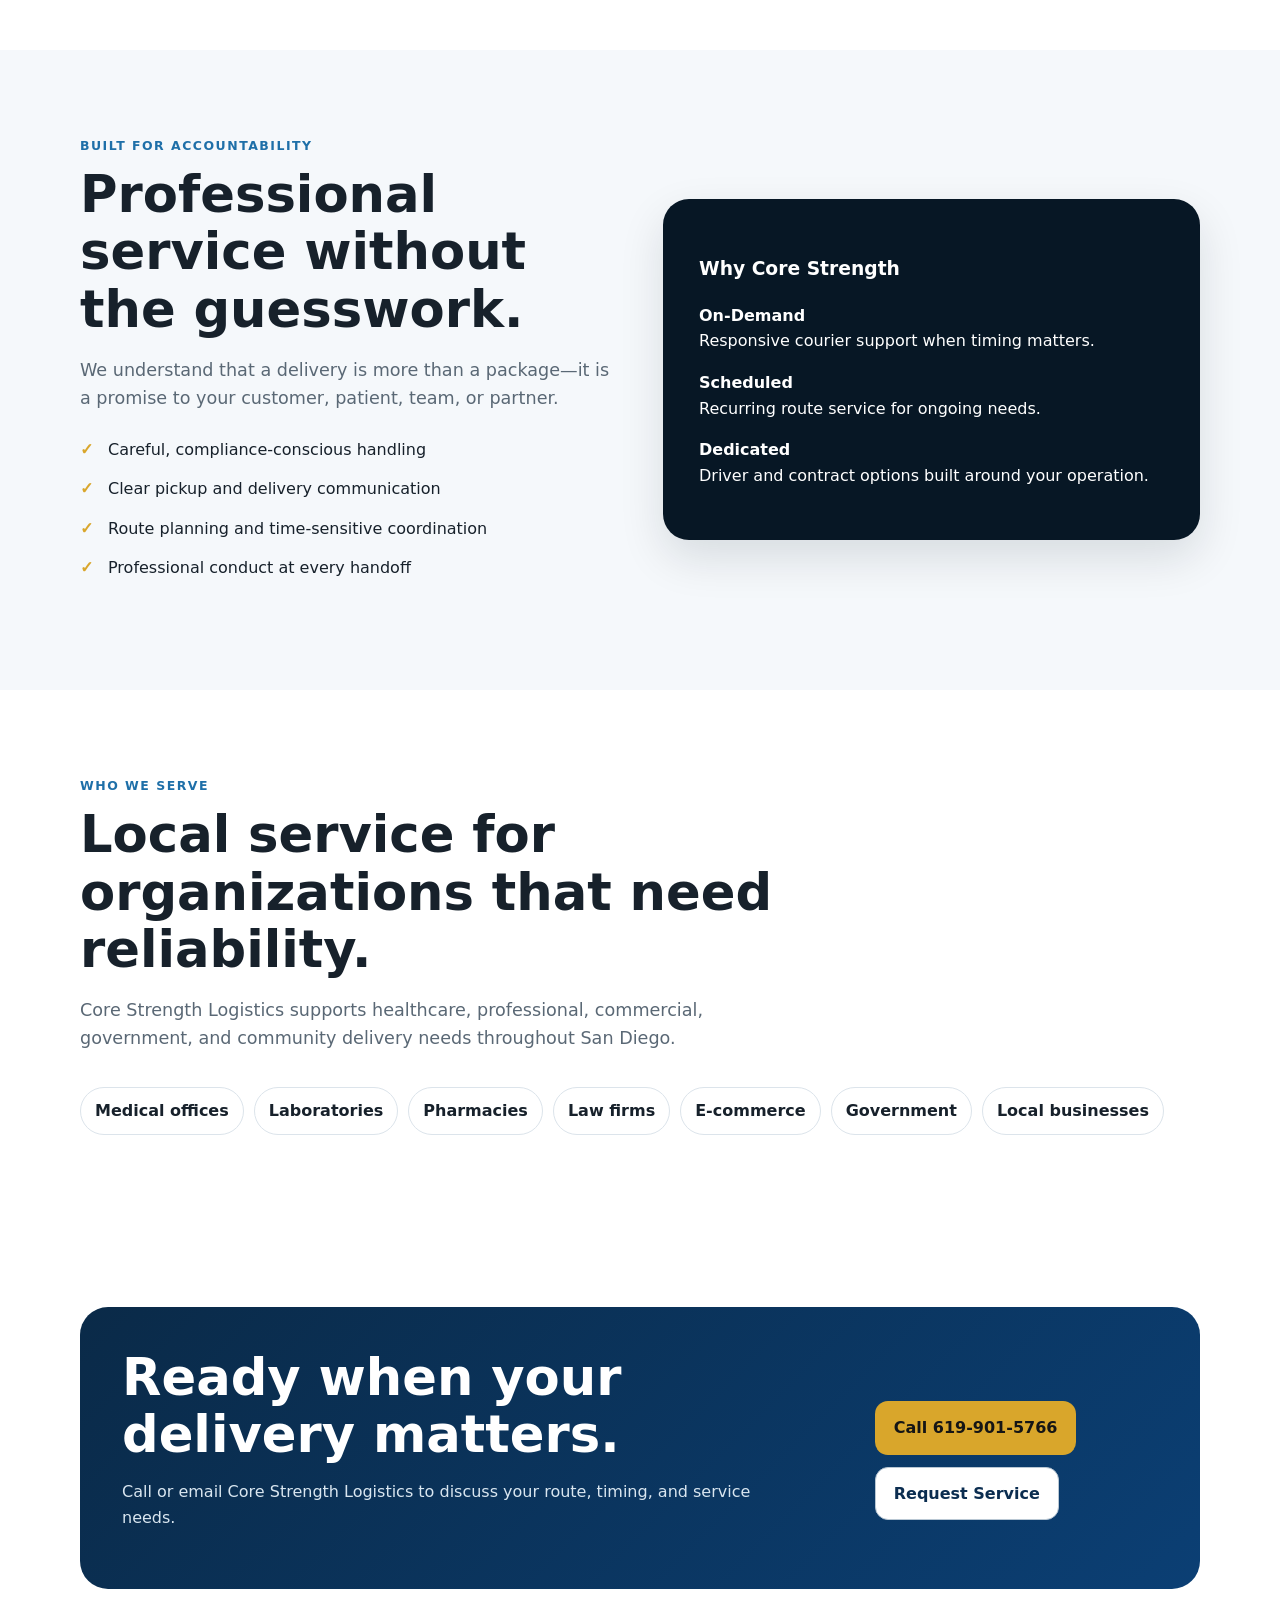
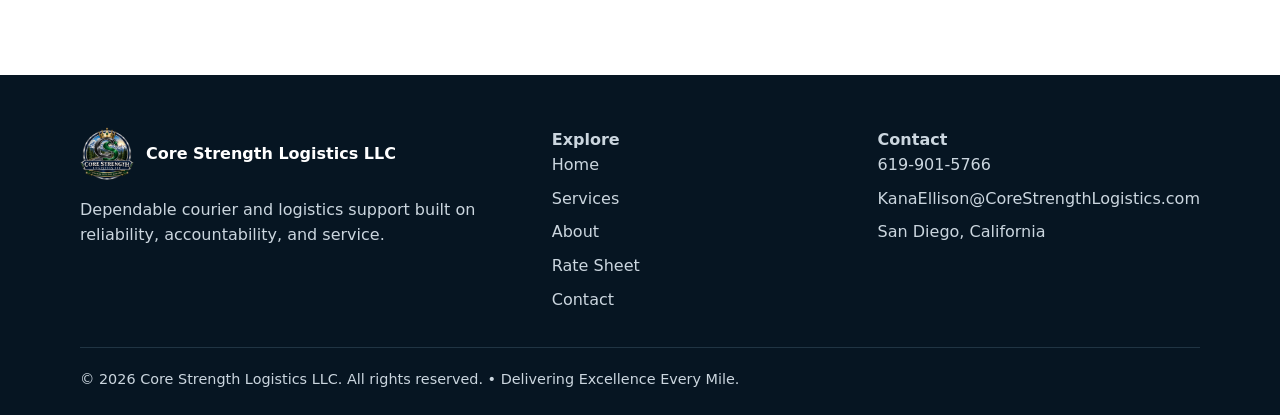
==== commit 494b87d1: "Fix icon link and update logo div class" ====
--- a/index.html
+++ b/index.html
@@ -4,7 +4,7 @@
 <meta charset="utf-8"><meta name="viewport" content="width=device-width,initial-scale=1">
 <title>Core Strength Logistics LLC | San Diego Courier & Logistics</title>
 <meta name="description" content="Professional courier and logistics services in San Diego, including medical courier, same-day, scheduled routes, last-mile and dedicated driver support.">
-<link rel="icon" href="assets/logo.png" type="image/svg+xml">
+<link <link rel="icon" href="assets/logo.png" type="image/png">
 <link rel="stylesheet" href="assets/styles.css">
 </head>
 <body>
@@ -28,7 +28,7 @@
   <p>Professional, time-sensitive courier support for healthcare providers, businesses, legal offices, e-commerce operations, and individuals.</p>
   <div class="hero-actions"><a class="btn btn-gold" href="tel:+16199015766">Call for Service</a><a class="btn btn-outline" href="rates.html">View Rate Sheet</a></div>
   <div class="checks"><span>✓ HIPAA trained</span><span>✓ Bloodborne Pathogen trained</span><span>✓ Flexible scheduling</span></div></div>
-  <div class="hero-assets/logo"><img src="assets/logo.png" alt="Core Strength Logistics crowned CS mountain and highway emblem"></div>
+  <div class="hero-logo"><img src="assets/logo.png" alt="Core Strength Logistics crowned CS mountain and highway emblem"></div>
 </div></section>
 <section class="section"><div class="container"><div class="section-head"><div class="kicker">What we deliver</div><h2>One dependable partner for every mile.</h2><p class="lead">From urgent packages to planned routes, we provide careful handling, clear communication, and accountable delivery.</p></div>
 <div class="grid-3">
